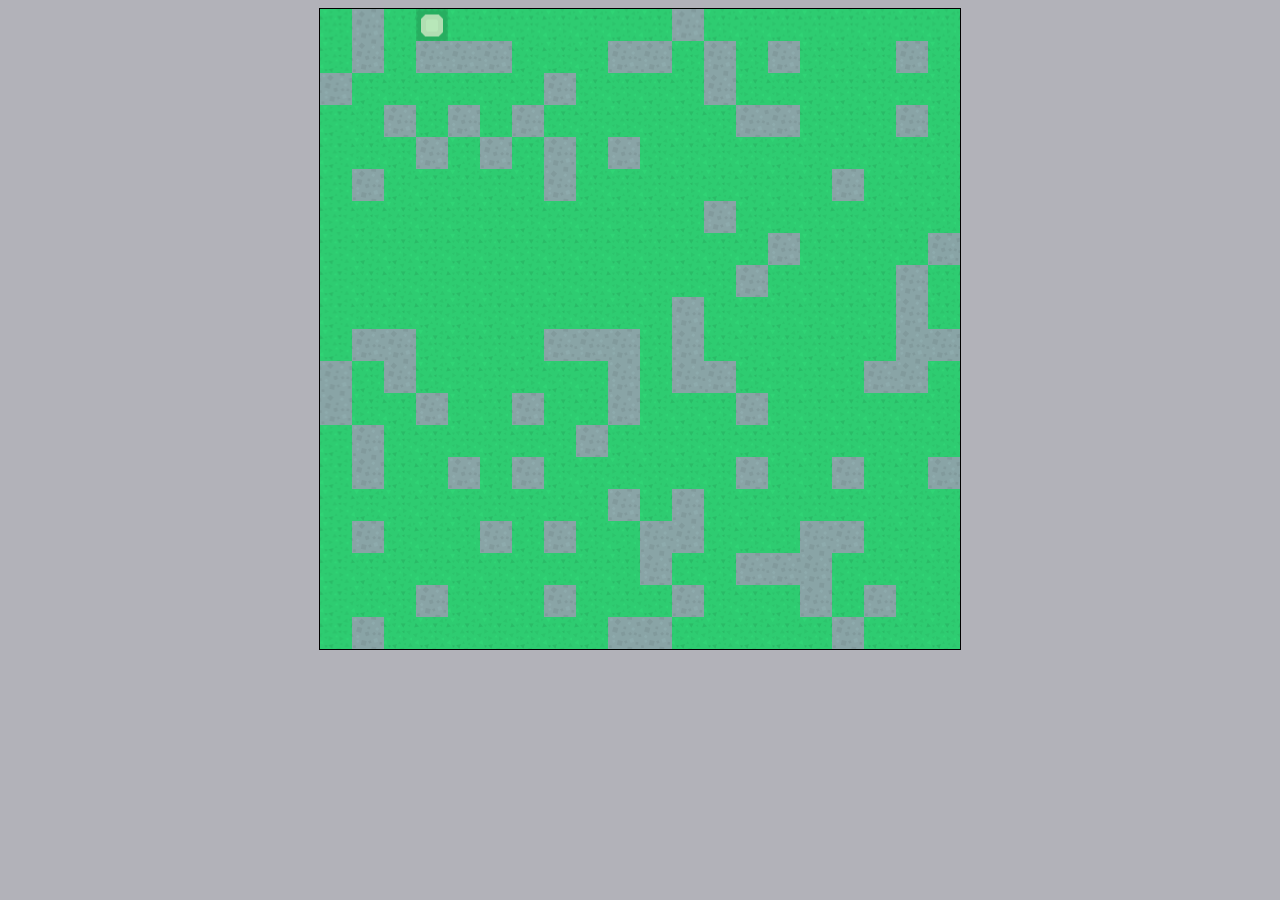
==== othr/src/tbHndlr/index.html @ 336beb07 "aftrphks" ====
<!DOCTYPE html>
<html lang="en">

<head>
  <meta charset="UTF-8">
  <link rel="stylesheet" type="text/css" media="screen" href="style.css" />
  <title>Document</title>
</head>
<body>

  <script src="script.js"></script>
</body>
</html>
---- othr/src/tbHndlr/style.css ----
body {
  background: rgb(178, 178, 185);
}

.generic_table {
  margin: 0 auto;

  border-spacing: 2px 2px;
  border: 1px solid #000;
  background: rgb(58, 52, 52);
  border-collapse: collapse;

}

td {
  padding: 0px;
  margin: 0px;
  /* border: 1px solid #000; */

  width: 32px;
  height: 32px;
  text-align: center;

  background-image: url(images/0.png);
  cursor: pointer;
  font-size: 100%;
  font-weight: bold;
}

.air {
  background: url(images/1.png);
}

.plr {
  background-image: url(images/2.png);
}

.wll {
  background-image: url(images/3.png);
}
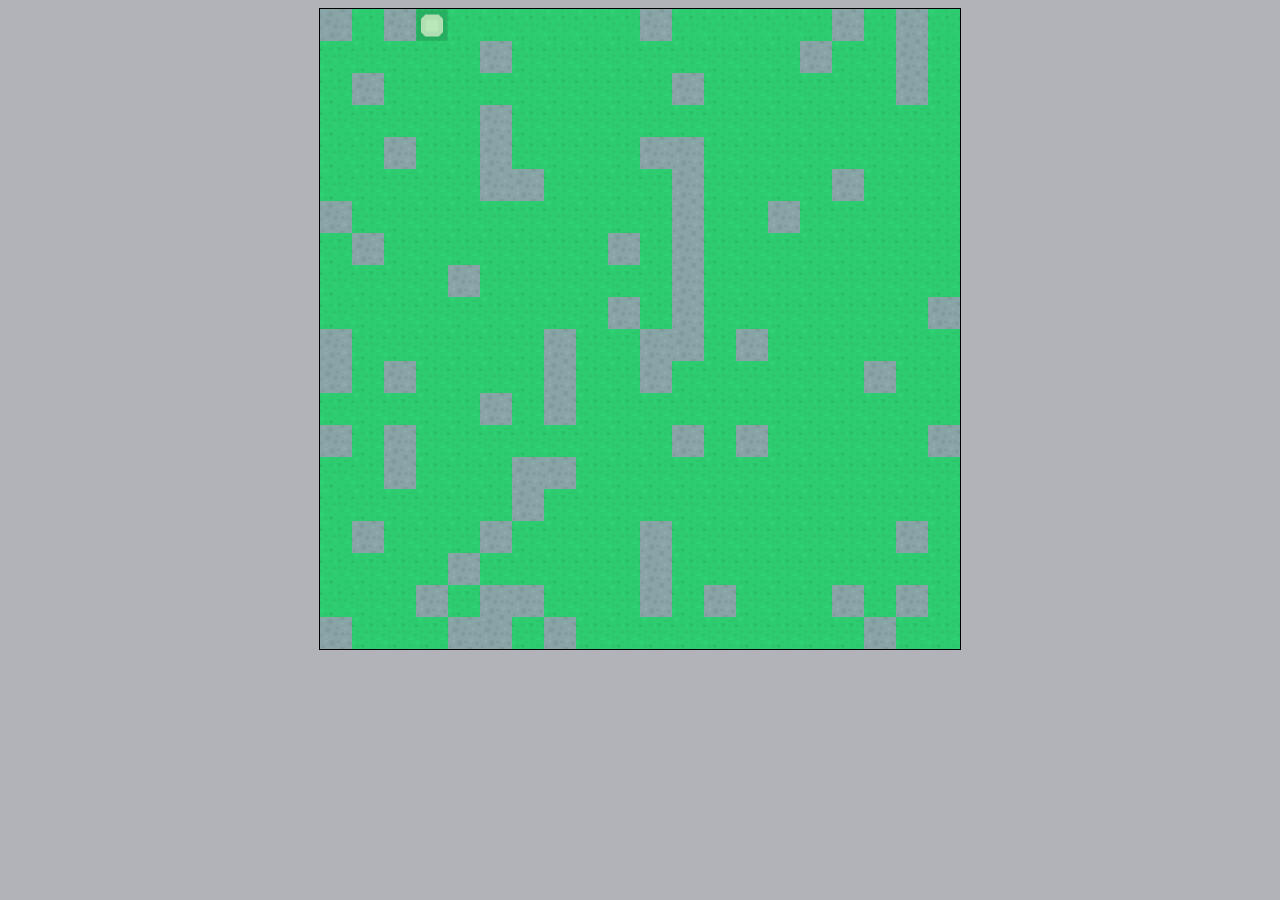
==== commit 3cdb9846: "Add files via upload" ====
--- a/othr/src/tbHndlr/index.html
+++ b/othr/src/tbHndlr/index.html
@@ -1,13 +1,13 @@
-<!DOCTYPE html>
-<html lang="en">
-
-<head>
-  <meta charset="UTF-8">
-  <link rel="stylesheet" type="text/css" media="screen" href="style.css" />
-  <title>Document</title>
-</head>
-<body>
-
-  <script src="script.js"></script>
-</body>
+<!DOCTYPE html>
+<html lang="en">
+
+<head>
+  <meta charset="UTF-8">
+  <link rel="stylesheet" type="text/css" media="screen" href="style.css" />
+  <title>Document</title>
+</head>
+<body>
+
+  <script src="script.js"></script>
+</body>
 </html>
--- a/othr/src/tbHndlr/style.css
+++ b/othr/src/tbHndlr/style.css
@@ -1,40 +1,40 @@
-body {
-  background: rgb(178, 178, 185);
-}
-
-.generic_table {
-  margin: 0 auto;
-
-  border-spacing: 2px 2px;
-  border: 1px solid #000;
-  background: rgb(58, 52, 52);
-  border-collapse: collapse;
-
-}
-
-td {
-  padding: 0px;
-  margin: 0px;
-  /* border: 1px solid #000; */
-
-  width: 32px;
-  height: 32px;
-  text-align: center;
-
-  background-image: url(images/0.png);
-  cursor: pointer;
-  font-size: 100%;
-  font-weight: bold;
-}
-
-.air {
-  background: url(images/1.png);
-}
-
-.plr {
-  background-image: url(images/2.png);
-}
-
-.wll {
-  background-image: url(images/3.png);
+body {
+  background: rgb(178, 178, 185);
+}
+
+.generic_table {
+  margin: 0 auto;
+
+  border-spacing: 2px 2px;
+  border: 1px solid #000;
+  background: rgb(58, 52, 52);
+  border-collapse: collapse;
+
+}
+
+td {
+  padding: 0px;
+  margin: 0px;
+  /* border: 1px solid #000; */
+
+  width: 32px;
+  height: 32px;
+  text-align: center;
+
+  background-image: url(images/0.png);
+  cursor: pointer;
+  font-size: 100%;
+  font-weight: bold;
+}
+
+.air {
+  background: url(images/1.png);
+}
+
+.plr {
+  background-image: url(images/2.png);
+}
+
+.wll {
+  background-image: url(images/3.png);
 }
